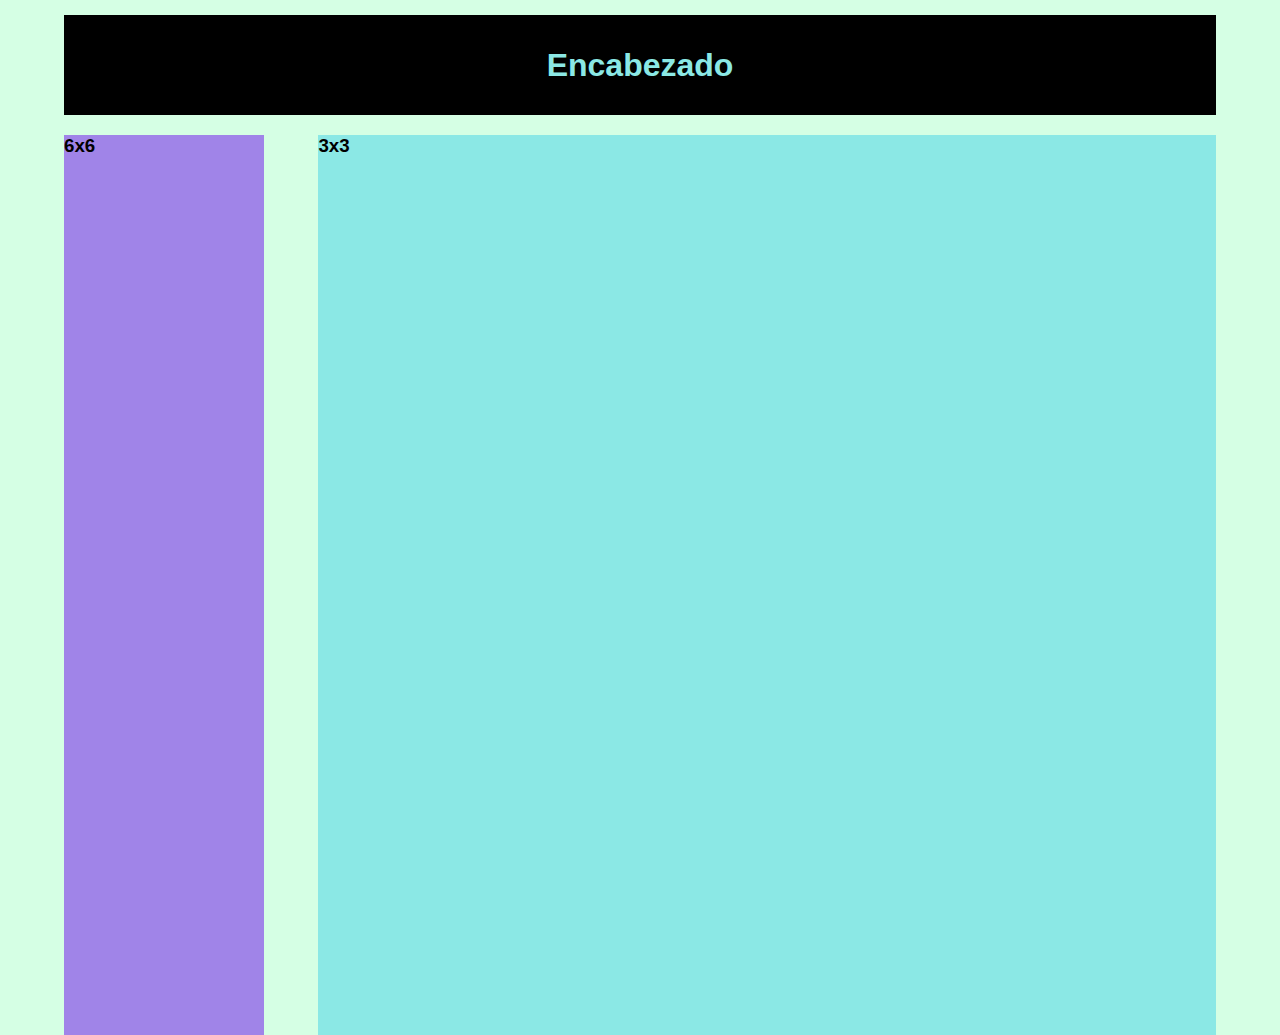
==== exe-3/index.html @ f9cec1be "ejercicios 1 agosto" ====
<!DOCTYPE html>
<html lang="en">

<head>
    <meta charset="UTF-8">
    <meta name="viewport" content="width=device-width, initial-scale=1.0">
    <link rel="stylesheet" href="css/styles.css">
    <title>Ejercicio</title>
</head>

<body class="body">
    <header class="head"> 
        <h1>Encabezado</h1>
    </header>
    <main>
        <section class="barra">
            <h3>6x6</h3>
        </section>
        <section class="principal">
            <h3>3x3</h3>
        </section>
    </main>
</body>

</html>
---- exe-3/css/styles.css ----
*{
    margin: 0;
    padding: 0;
    font-family: 'Gill Sans', 'Gill Sans MT', Calibri, 'Trebuchet MS', sans-serif;
}

.body {
    display: grid;
    place-items: center;
    align-items: center;
    background-color: #D5FFE4;
    gap: 20px;
}

.head{
    display: grid;
    background-color: black;
    place-items: center;
    height: 100px;
    max-height: 100px;
    min-width: 90%;
    margin-top: 15px;
    color: #8BE8E5;
}

main{
    display: grid;
    grid-template-columns: 1fr 4fr;
    grid-gap: 30px;
    width: 90%;
}

.principal {
    height: 100vh;
    background-color: #8BE8E5;
}

.barra {
    width: 200px;
    background-color: #A084E8;
}

@media (max-width: 768px){


    main{
        width: 100%;
        grid-template-columns: 1fr;
        grid-template-rows: 1fr 1fr;
        padding: 0;
    }

    .barra , .principal .head{
        width: 100%;
        min-width: 100%;
    }
}
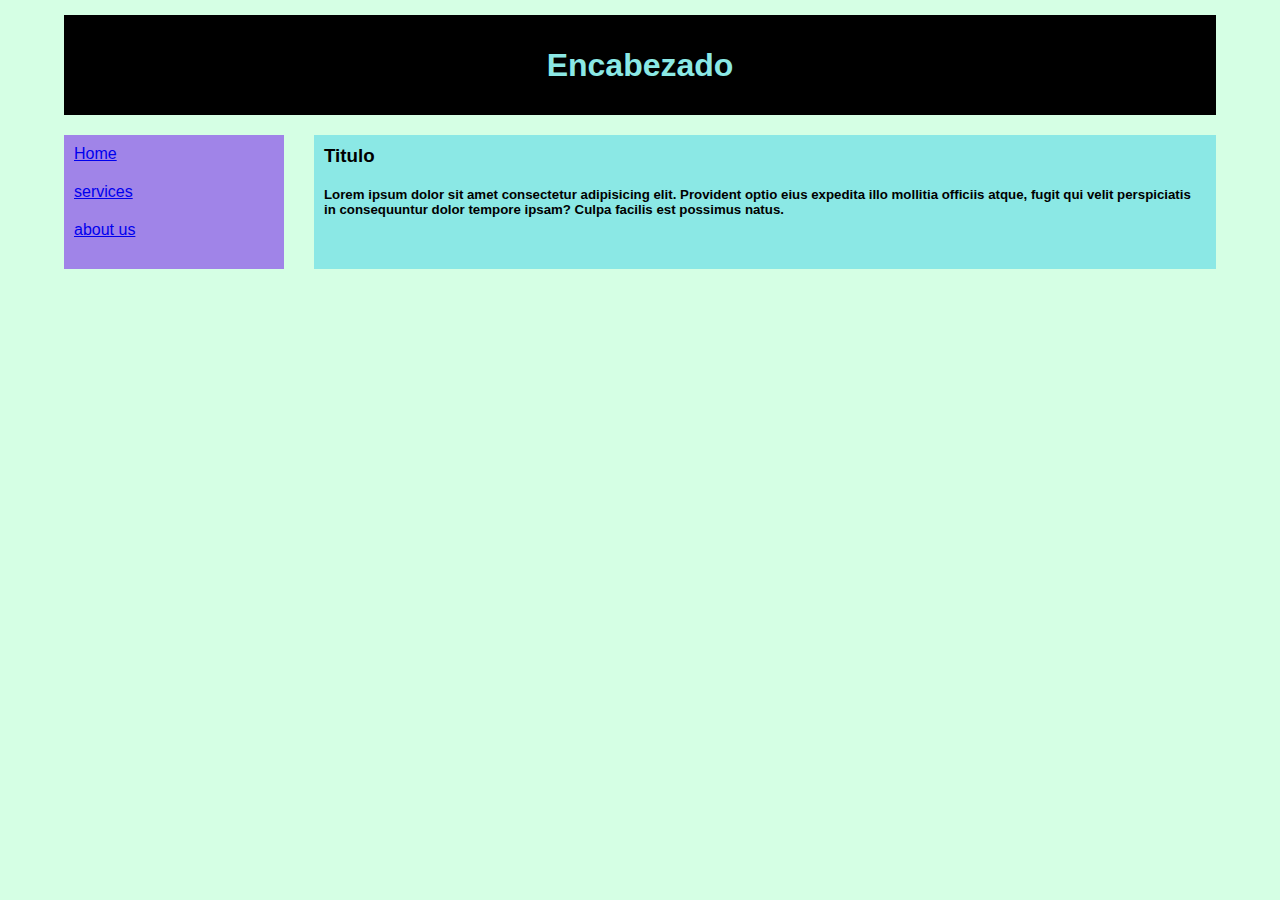
==== commit e1245865: "clase 28 Agosto ejercicios" ====
--- a/exe-3/index.html
+++ b/exe-3/index.html
@@ -14,10 +14,14 @@
     </header>
     <main>
         <section class="barra">
-            <h3>6x6</h3>
+            <a href="#">Home</a>
+            <a href="#">services</a>
+            <a href="#">about us</a>
+            
         </section>
         <section class="principal">
-            <h3>3x3</h3>
+            <h3>Titulo</h3>
+            <h5>Lorem ipsum dolor sit amet consectetur adipisicing elit. Provident optio eius expedita illo mollitia officiis atque, fugit qui velit perspiciatis in consequuntur dolor tempore ipsam? Culpa facilis est possimus natus.</h5>
         </section>
     </main>
 </body>
--- a/exe-3/css/styles.css
+++ b/exe-3/css/styles.css
@@ -18,25 +18,34 @@
     place-items: center;
     height: 100px;
     max-height: 100px;
-    min-width: 90%;
+    width: 90%;
     margin-top: 15px;
     color: #8BE8E5;
 }
 
 main{
     display: grid;
-    grid-template-columns: 1fr 4fr;
+    grid-template-columns: 1fr 10fr;
     grid-gap: 30px;
     width: 90%;
 }
 
 .principal {
-    height: 100vh;
+    display: flex;
+    flex-direction: column;
+    gap: 20px;
+    padding: 10px;
+    height: 100%;
     background-color: #8BE8E5;
 }
 
 .barra {
+    display: flex;
+    flex-direction: column;
+    gap: 20px;
+    height: 100%;
     width: 200px;
+    padding: 10px;
     background-color: #A084E8;
 }
 
@@ -50,8 +59,7 @@
         padding: 0;
     }
 
-    .barra , .principal .head{
+    .barra , .principal, .head{
         width: 100%;
-        min-width: 100%;
     }
 }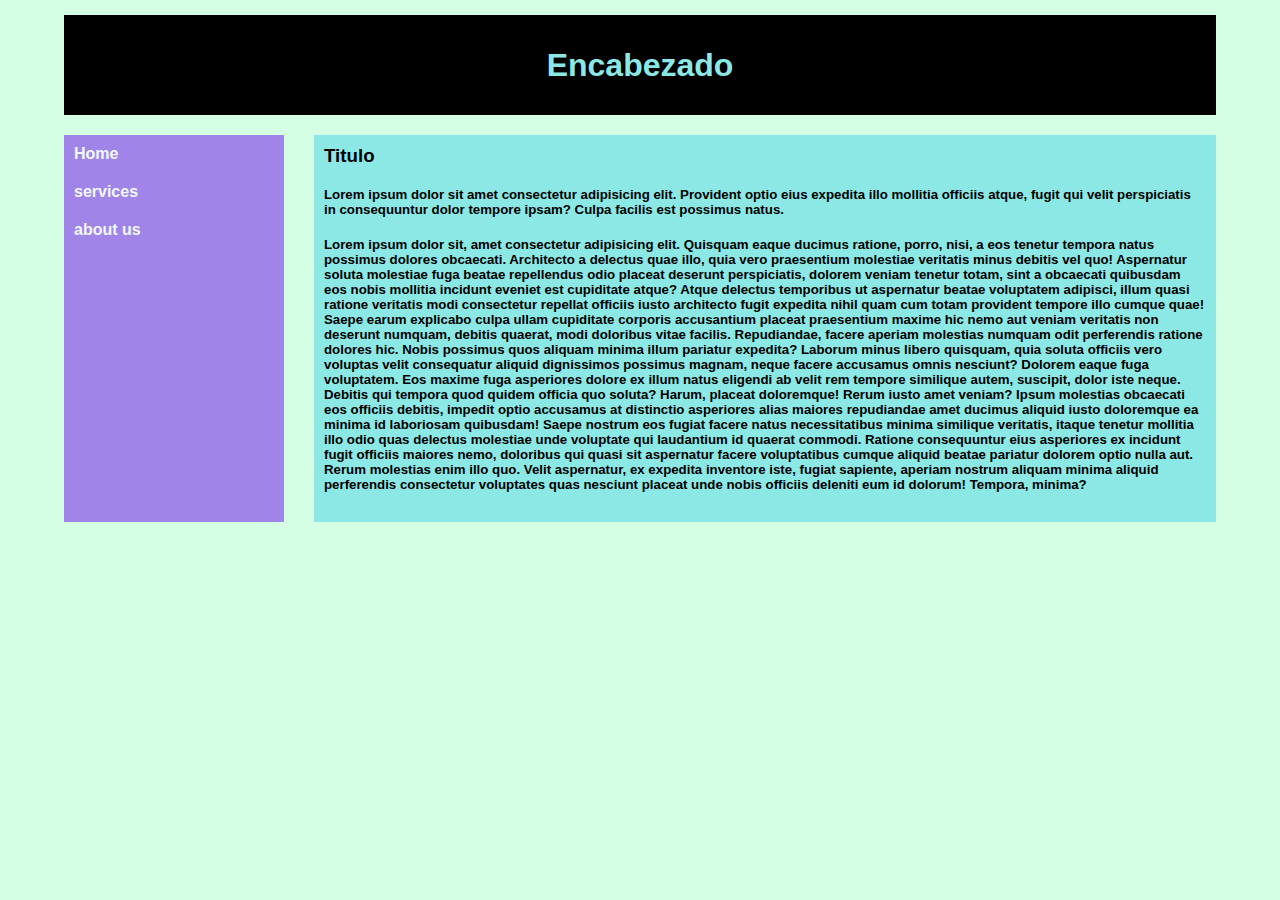
==== commit da45f670: "ejercicio 3" ====
--- a/exe-3/index.html
+++ b/exe-3/index.html
@@ -22,6 +22,7 @@
         <section class="principal">
             <h3>Titulo</h3>
             <h5>Lorem ipsum dolor sit amet consectetur adipisicing elit. Provident optio eius expedita illo mollitia officiis atque, fugit qui velit perspiciatis in consequuntur dolor tempore ipsam? Culpa facilis est possimus natus.</h5>
+            <h5>Lorem ipsum dolor sit, amet consectetur adipisicing elit. Quisquam eaque ducimus ratione, porro, nisi, a eos tenetur tempora natus possimus dolores obcaecati. Architecto a delectus quae illo, quia vero praesentium molestiae veritatis minus debitis vel quo! Aspernatur soluta molestiae fuga beatae repellendus odio placeat deserunt perspiciatis, dolorem veniam tenetur totam, sint a obcaecati quibusdam eos nobis mollitia incidunt eveniet est cupiditate atque? Atque delectus temporibus ut aspernatur beatae voluptatem adipisci, illum quasi ratione veritatis modi consectetur repellat officiis iusto architecto fugit expedita nihil quam cum totam provident tempore illo cumque quae! Saepe earum explicabo culpa ullam cupiditate corporis accusantium placeat praesentium maxime hic nemo aut veniam veritatis non deserunt numquam, debitis quaerat, modi doloribus vitae facilis. Repudiandae, facere aperiam molestias numquam odit perferendis ratione dolores hic. Nobis possimus quos aliquam minima illum pariatur expedita? Laborum minus libero quisquam, quia soluta officiis vero voluptas velit consequatur aliquid dignissimos possimus magnam, neque facere accusamus omnis nesciunt? Dolorem eaque fuga voluptatem. Eos maxime fuga asperiores dolore ex illum natus eligendi ab velit rem tempore similique autem, suscipit, dolor iste neque. Debitis qui tempora quod quidem officia quo soluta? Harum, placeat doloremque! Rerum iusto amet veniam? Ipsum molestias obcaecati eos officiis debitis, impedit optio accusamus at distinctio asperiores alias maiores repudiandae amet ducimus aliquid iusto doloremque ea minima id laboriosam quibusdam! Saepe nostrum eos fugiat facere natus necessitatibus minima similique veritatis, itaque tenetur mollitia illo odio quas delectus molestiae unde voluptate qui laudantium id quaerat commodi. Ratione consequuntur eius asperiores ex incidunt fugit officiis maiores nemo, doloribus qui quasi sit aspernatur facere voluptatibus cumque aliquid beatae pariatur dolorem optio nulla aut. Rerum molestias enim illo quo. Velit aspernatur, ex expedita inventore iste, fugiat sapiente, aperiam nostrum aliquam minima aliquid perferendis consectetur voluptates quas nesciunt placeat unde nobis officiis deleniti eum id dolorum! Tempora, minima?</h5>
         </section>
     </main>
 </body>
--- a/exe-3/css/styles.css
+++ b/exe-3/css/styles.css
@@ -49,6 +49,19 @@
     background-color: #A084E8;
 }
 
+.barra a {
+    text-decoration: none;
+    color: aliceblue;
+    font-weight: bold;
+}
+
+.barra a:hover {
+    text-decoration: none;
+    color: #071a0d;
+    font-weight: bold;
+    background-color: #8BE8E5;
+}
+
 @media (max-width: 768px){
 
 
@@ -61,5 +74,6 @@
 
     .barra , .principal, .head{
         width: 100%;
+        text-align: center;
     }
 }